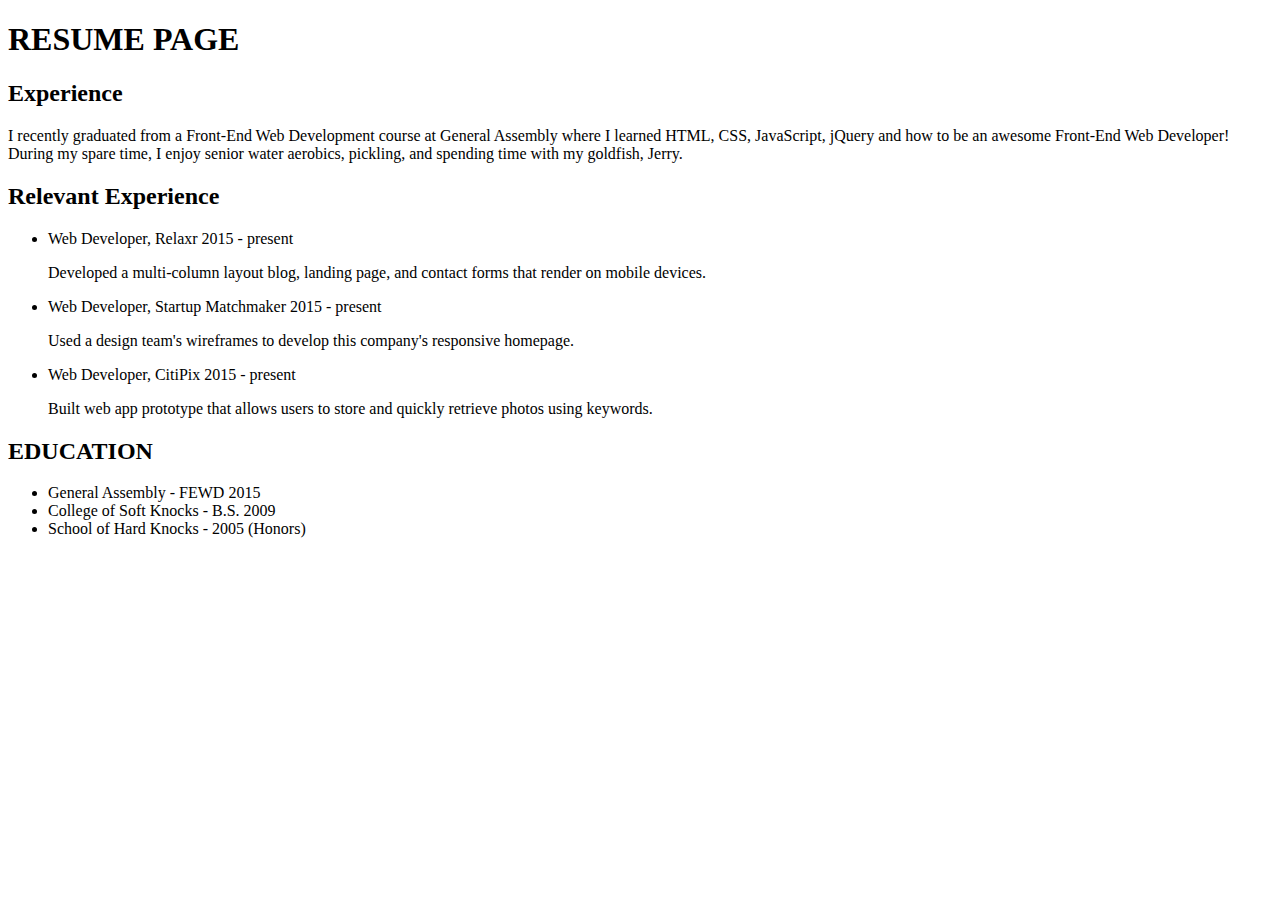
==== Homework/CindyYan-ResumeHwk-7.26.2015.html @ a647d549 "completed the resume and about me page for hwk" ====
<!DOCTYPE html>
<head>
	<title>Joe Johnson's Resume</title>
</head>
<body>
	<h1>RESUME PAGE</h1>

	<h2>Experience</h2>
					
	<p>I recently graduated from a Front-End Web Development course at General Assembly where I learned HTML, CSS, JavaScript, jQuery and how to be an awesome Front-End Web Developer! During my spare time, I enjoy senior water aerobics, pickling, and spending time with my goldfish, Jerry.</p>
			
	<h2>Relevant Experience</h2>
	<ul>		
		<li>Web Developer, Relaxr 2015 - present</li>
		<p>Developed a multi-column layout blog, landing page, and contact forms that render on mobile devices.</p>

		<li>Web Developer, Startup Matchmaker 2015 - present</li>
		<p>Used a design team's wireframes to develop this company's responsive homepage.</p>

		<li>Web Developer, CitiPix 2015 - present</li>
		<p>Built web app prototype that allows users to store and quickly retrieve photos using keywords.</p>
	</ul>

	<h2>EDUCATION</h2>
	<ul>
		<li>General Assembly - FEWD 2015</li>
		<li>College of Soft Knocks - B.S. 2009</li>
		<li>School of Hard Knocks - 2005 (Honors)</li>
	</ul>
</body>
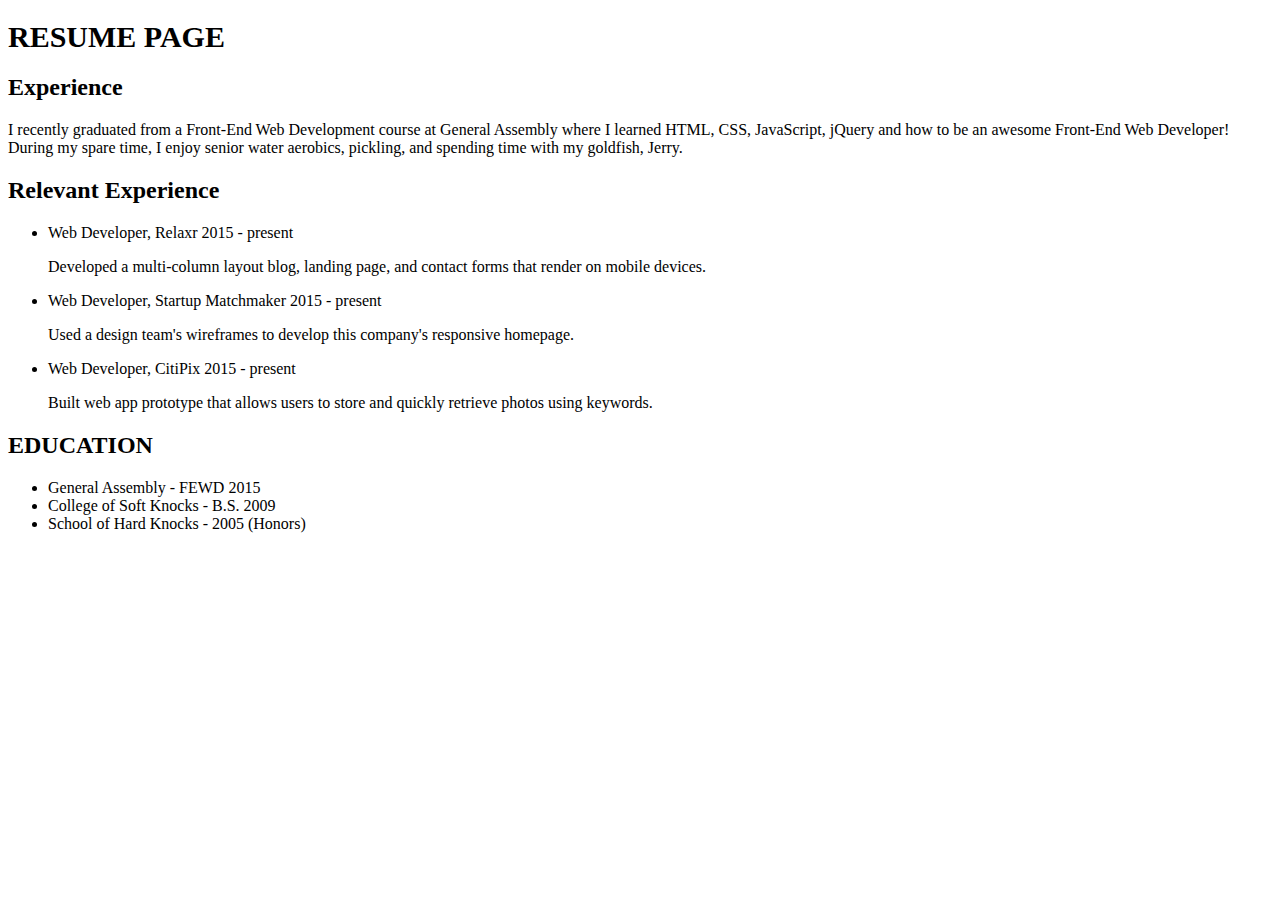
==== commit c85cfdaa: "created Relaxr landing page and css" ====
--- a/Homework/CindyYan-ResumeHwk-7.26.2015.html
+++ b/Homework/CindyYan-ResumeHwk-7.26.2015.html
@@ -1,6 +1,8 @@
 <!DOCTYPE html>
 <head>
 	<title>Joe Johnson's Resume</title>
+	<link rel="stylesheet" type="text/css" href="style.css">
+	
 </head>
 <body>
 	<h1>RESUME PAGE</h1>
--- a/Homework/style.css
+++ b/Homework/style.css
@@ -0,0 +1,4 @@
+h1 {
+	font-size: 30px;
+	
+}